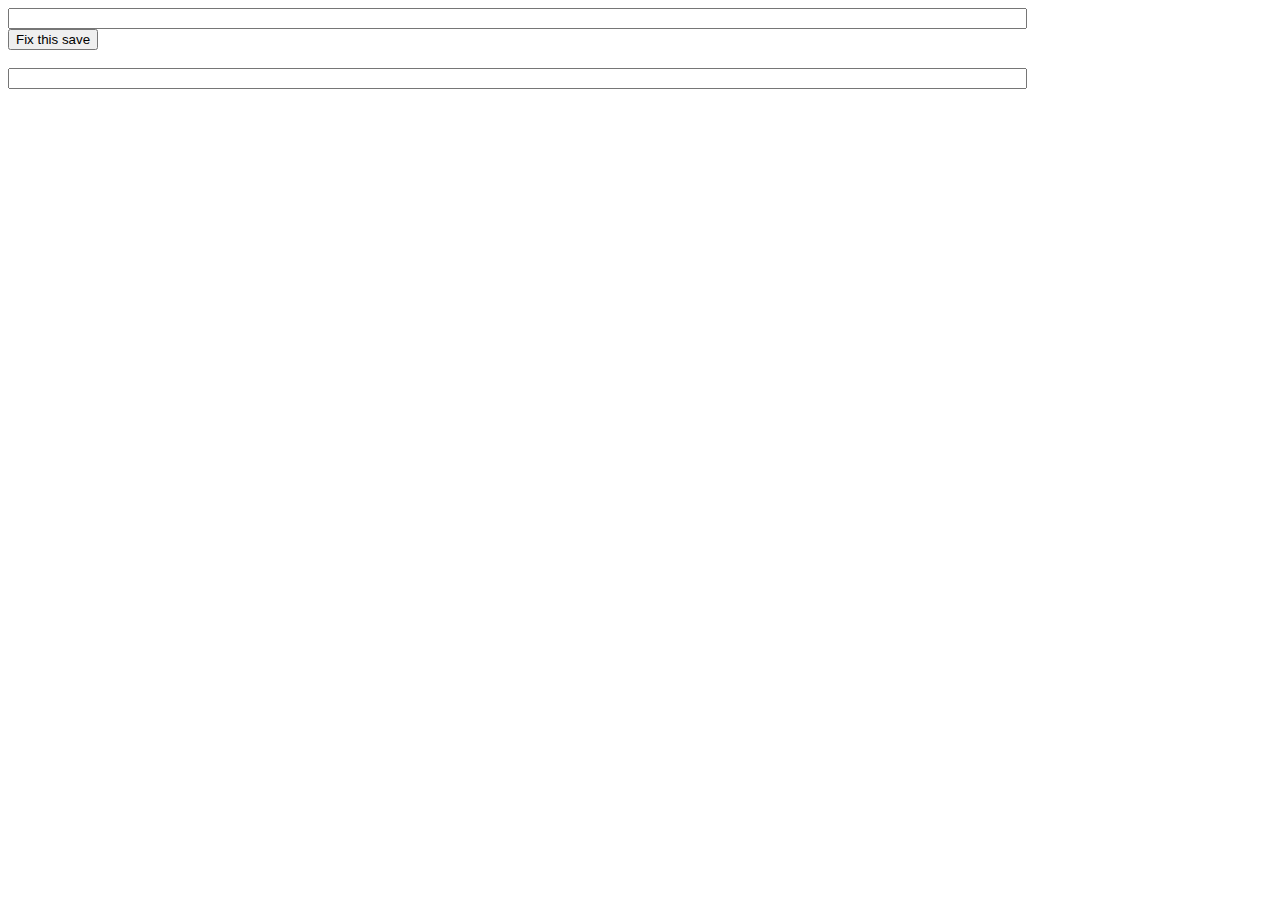
==== ngplusplus/savefixer/index.html @ df90d51e "🚃☕️ Updated with Glitch" ====
<!DOCTYPE html>
<html>
<head>
  <meta charset="utf-8">
  <meta name="viewport" content="width=device-width">
  <title>Savefixer</title>
</head>
<body>
  <input type="text" style="width: 80%;" id="brokenSave"></input>
  <button onclick="fixSave()" style="display:block;">Fix this save</button>
  <br>
  <input type="text" style="width: 80%;" id="fixed"></input>
  <script src="savefixer.js"></script>
</body>

</html>
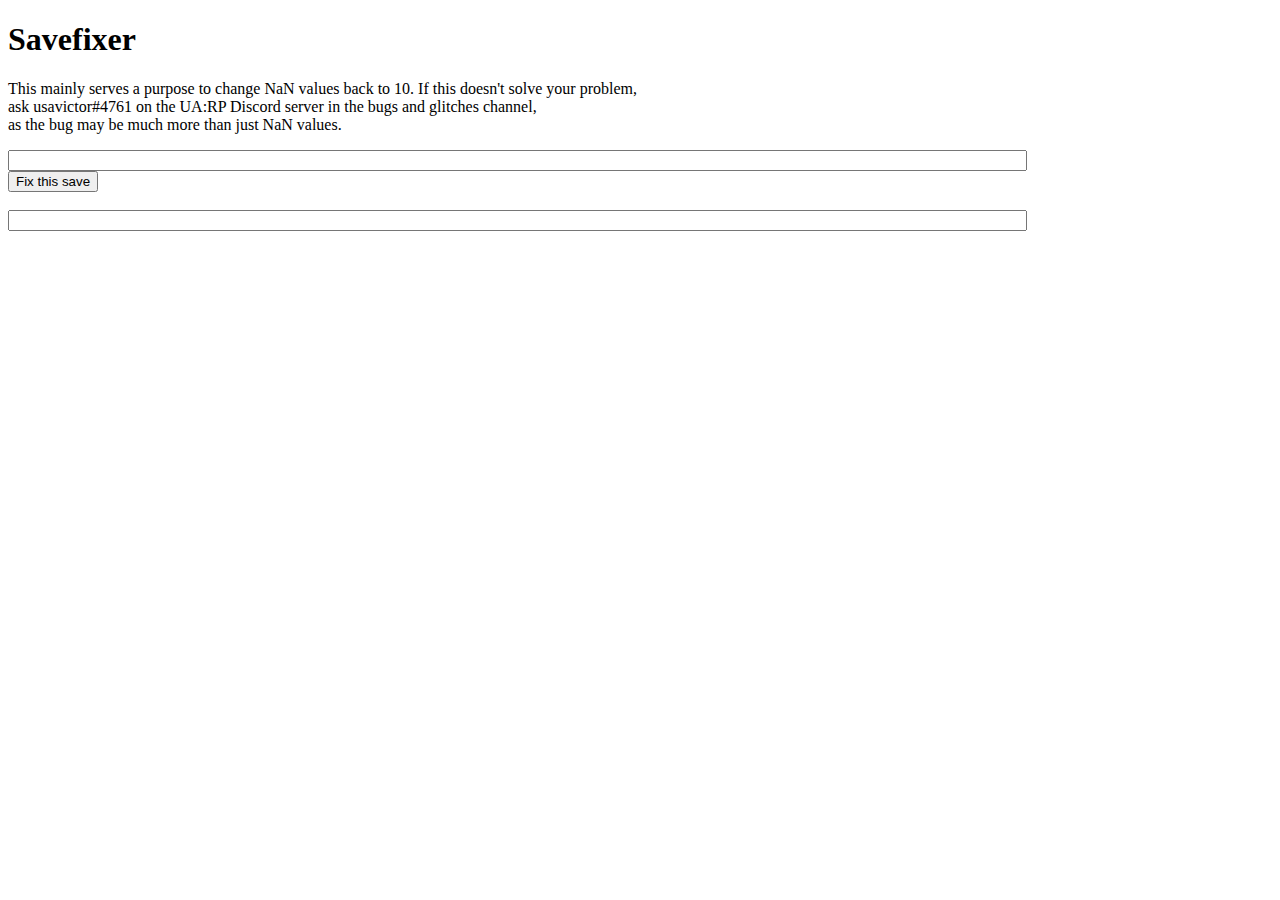
==== commit 9a040969: "🐧🌃 Updated with Glitch" ====
--- a/ngplusplus/savefixer/index.html
+++ b/ngplusplus/savefixer/index.html
@@ -1,16 +1,24 @@
 <!DOCTYPE html>
 <html>
-<head>
-  <meta charset="utf-8">
-  <meta name="viewport" content="width=device-width">
-  <title>Savefixer</title>
-</head>
-<body>
-  <input type="text" style="width: 80%;" id="brokenSave"></input>
-  <button onclick="fixSave()" style="display:block;">Fix this save</button>
-  <br>
-  <input type="text" style="width: 80%;" id="fixed"></input>
-  <script src="savefixer.js"></script>
-</body>
-
-</html>+  <head>
+    <meta charset="utf-8" />
+    <meta name="viewport" content="width=device-width" />
+    <title>Savefixer</title>
+  </head>
+  <body>
+    <h1>
+      Savefixer
+    </h1>
+    <p>
+      This mainly serves a purpose to change NaN values back to 10. If this
+      doesn't solve your problem, <br>ask usavictor#4761 on the UA:RP Discord server
+      in the bugs and glitches channel, <br>as the bug may be much more than just NaN values.
+    </p>
+    <input type="text" style="width: 80%;" id="brokenSave" />
+    <button onclick="fixSave()" style="display:block;">Fix this save</button>
+    <br />
+    <input type="text" style="width: 80%;" id="fixed" />
+    <script src="savefixer.js"></script>
+  </body>
+</html>
+ 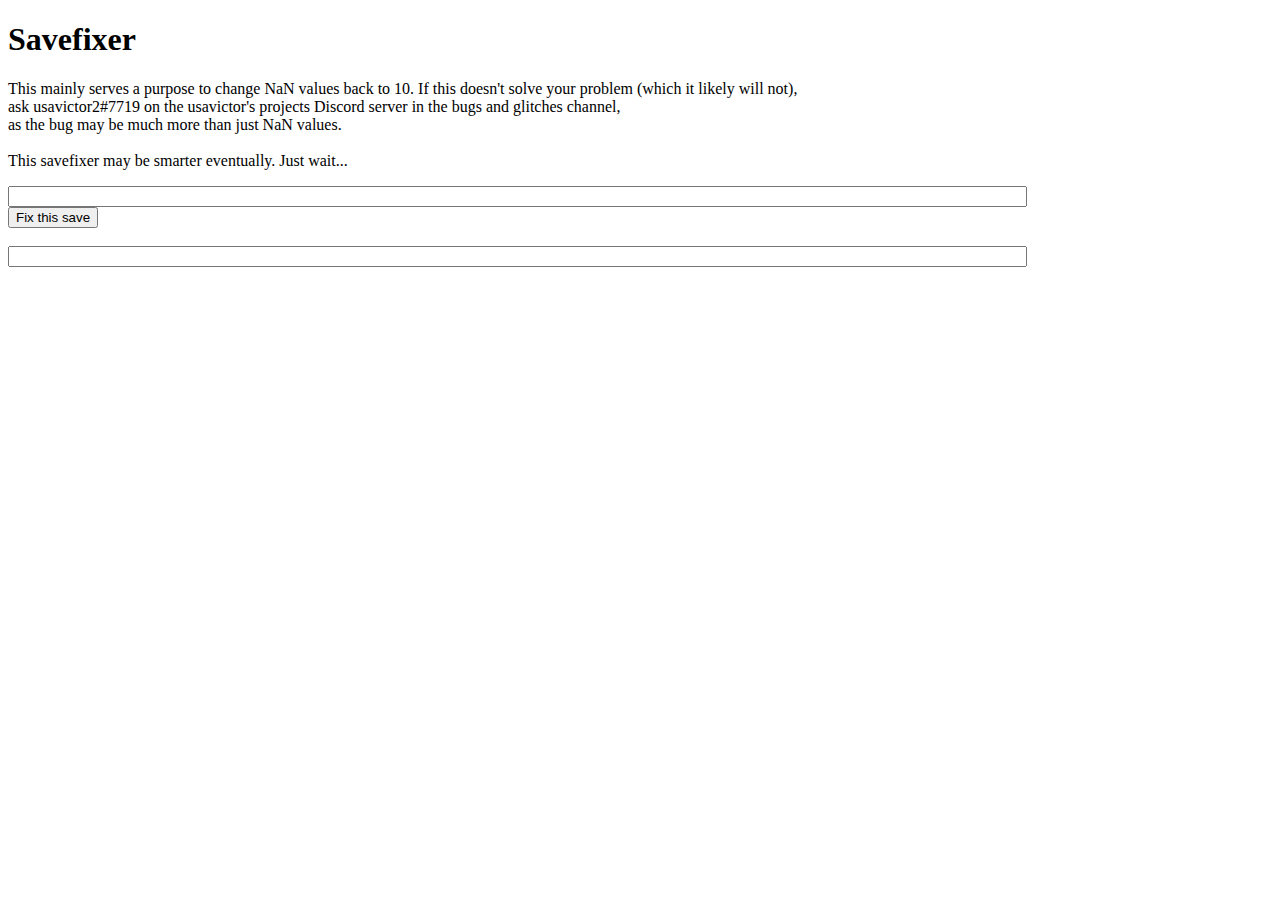
==== commit b0e3f21e: "alpha 1, build 1" ====
--- a/ngplusplus/savefixer/index.html
+++ b/ngplusplus/savefixer/index.html
@@ -11,8 +11,10 @@
     </h1>
     <p>
       This mainly serves a purpose to change NaN values back to 10. If this
-      doesn't solve your problem, <br>ask usavictor#4761 on the UA:RP Discord server
-      in the bugs and glitches channel, <br>as the bug may be much more than just NaN values.
+      doesn't solve your problem (which it likely will not), <br>ask usavictor2#7719 on the usavictor's projects Discord server
+      in the bugs and glitches channel, <br>as the bug may be much more than just NaN values.<br>
+      <br>
+      This savefixer may be smarter eventually. Just wait...
     </p>
     <input type="text" style="width: 80%;" id="brokenSave" />
     <button onclick="fixSave()" style="display:block;">Fix this save</button>
